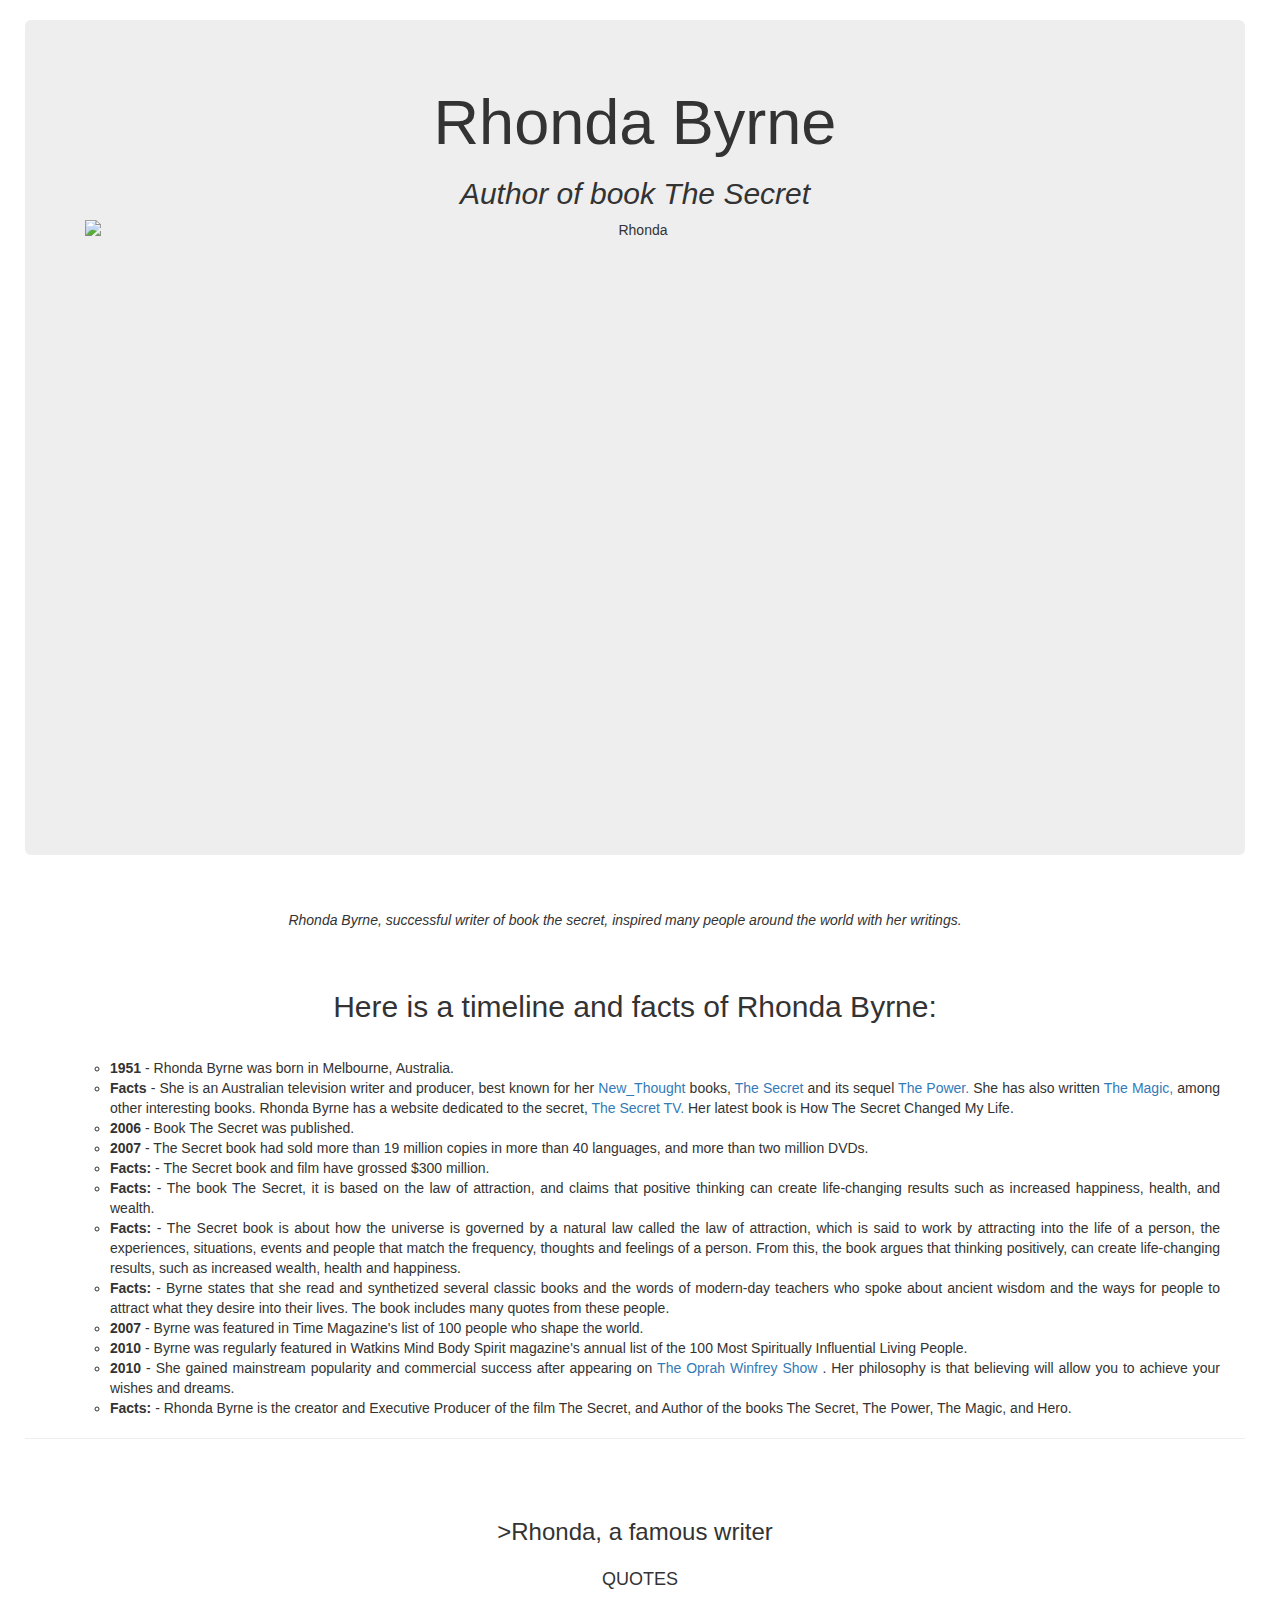
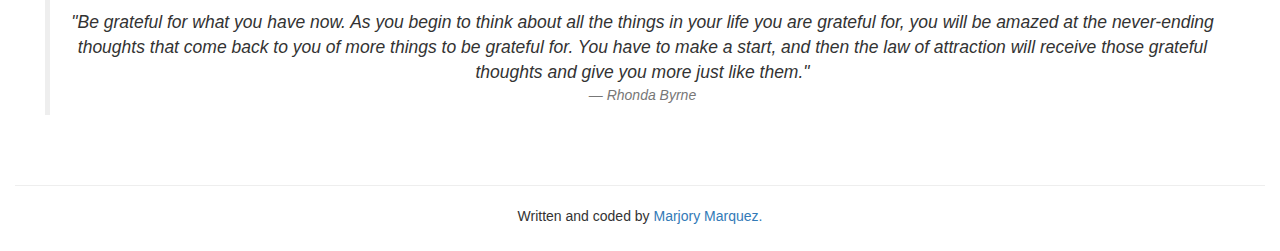
==== index.html @ dea90341 "Add files via upload" ====
<!DOCTYPE html>
<html lang="en">
	<head>
		<title> Tribute</title>
		<meta charset="utf-8">
  <meta name="viewport" content="width=device-width, initial-scale=1">
  <!--External CSS-->
  <link rel="stylesheet" href="https://www.w3schools.com/w3css/4/w3.css">
  <link rel="stylesheet" href="https://maxcdn.bootstrapcdn.com/bootstrap/3.3.7/css/bootstrap.min.css">
  <script src="https://ajax.googleapis.com/ajax/libs/jquery/3.3.1/jquery.min.js"></script>
  <script src="https://maxcdn.bootstrapcdn.com/bootstrap/3.3.7/js/bootstrap.min.js"></script>

		<!-- Always force latest IE rendering engine (even in intranet) & Chrome Frame
		Remove this if you use the .htaccess -->
		<meta http-equiv="X-UA-Compatible" content="IE=edge,chrome=1">
		
		<!--Margin for each side-->
<style>
	div {
	margin-top: 5px;
    margin-bottom: 15px;
    margin-right: 25px;
    margin-left: 5px;
	}
</style>

<!--List-style-position property-->

<style>
ul .b {
list-style-position: inside;
}
</style>
<!--End-->

<div class="container-fluid">
    <div class="row">
      <div class="col-xs-12">
      
      <!--Jumbotron and Page Header-->
      
<div class="jumbotron text-center">
<h1 class="text-center">Rhonda Byrne</h1>
  <h2 class="text-center"><em>Author of book The Secret</em></h2>
<img class="img-responsive" src="https://iamfearlesssoul.com/wp-content/uploads/2016/08/The-Secret-Rhonda-Byrne_1-759x500.jpg" alt="Rhonda"width="1500" height="800">
</div>
  <br>
  <body>
<div class="caption text-center"><div class="caption text-center"><i>Rhonda Byrne, successful writer of book the secret, inspired many people around the world with her writings. 
</i></div>
<br>
  <div class="row">
 </div>
<h2> Here is a timeline and facts of Rhonda Byrne:</h2>
	<br>
  <div class="text-justify">
  <ul class="b">
 	<ul>
 <li><strong>1951</strong> - Rhonda Byrne was born in Melbourne, Australia.
	</li>
<li><strong>Facts</strong> - She is an Australian television writer and producer, best known for her <a href="https://en.wikipedia.org/wiki/New_Thought"> New_Thought </a> books, <a href="https://en.wikipedia.org/wiki/The_Secret_%28book%29"> The Secret </a> and its sequel <a href="https://en.wikipedia.org/wiki/The_Power_%28book%29"> The Power. </a> She has also written <a href="https://en.wikipedia.org/wiki/The_Magic_%28book%29"> The Magic, </a> among other interesting books. Rhonda Byrne has a website dedicated to the secret, <a href="https://www.thesecret.tv/"> The Secret TV.</a> Her latest book is How The Secret Changed My Life.
	</li>
<li><strong>2006</strong> - Book The Secret was published.
	</li>
<li><strong>2007</strong> - The Secret book had sold more than 19 million copies in more than 40 languages, and more than two million DVDs.
	</li>
<li><strong>Facts:</strong> - The Secret book and film have grossed $300 million.
	</li>
<li><strong>Facts:</strong> - The book The Secret, it is based on the law of attraction, and claims that positive thinking can create life-changing results such as increased happiness, health, and wealth. 
	</li>
<li><strong>Facts:</strong> - The Secret book is about how the universe is governed by a natural law called the law of attraction, which is said to work by attracting into the life of a person, the experiences, situations, events and people that match the frequency, thoughts and feelings of a person. From this, the book argues that thinking positively, can create life-changing results, such as increased wealth, health and happiness. 
	</li>
<li><strong>Facts:</strong> - Byrne states that she read and synthetized several classic books and the words of modern-day teachers who spoke about ancient wisdom and the ways for people to attract what they desire into their lives. The book includes many quotes from these people. </li>
<li><strong>2007</strong> - Byrne was featured in Time Magazine's list of 100 people who shape the world.  
	</li>      
<li><strong>2010</strong> - Byrne was regularly featured in Watkins Mind Body Spirit magazine's annual list of the 100 Most Spiritually Influential Living People.
	</li>      
<li><strong>2010</strong> - She gained mainstream popularity and commercial success after appearing on <a href="https://en.wikipedia.org/wiki/The_Oprah_Winfrey_Show"> The Oprah Winfrey Show </a>. Her philosophy is that believing will allow you to achieve your wishes and dreams.
	</li>        
<li><strong>Facts: </strong> - Rhonda Byrne is the creator and Executive Producer of the film The Secret, and Author of the books The Secret, The Power, The Magic, and Hero.
	</li>
    </ul>
    </div>
    </body>
	<hr>
	<br>
	<br>

<!--Blockquote -quotations-->

<p><h3>>Rhonda, a famous writer</h3></p>
<div class="col-sm-12">
<h4>QUOTES</h4>
<blockquote>
            <i>"Be grateful for what you have now. As you begin to think about all the things in your life you are grateful for, you will be amazed at the never-ending thoughts that come back to you of more things to be grateful for. You have to make a start, and then the law of attraction will receive those grateful thoughts and give you more just like them."
</i>
            <footer><cite>Rhonda Byrne</cite></footer>
          </blockquote>
        </div>
      </div>
    </div> 
  </div>
  <footer class="text-center">
    <hr>
    <p>Written and coded by <a href="https://www.freecodecamp.com/marjory00" target="_blank">Marjory Marquez.</a></p>
  </footer>  
</div> 
</head>
</html>
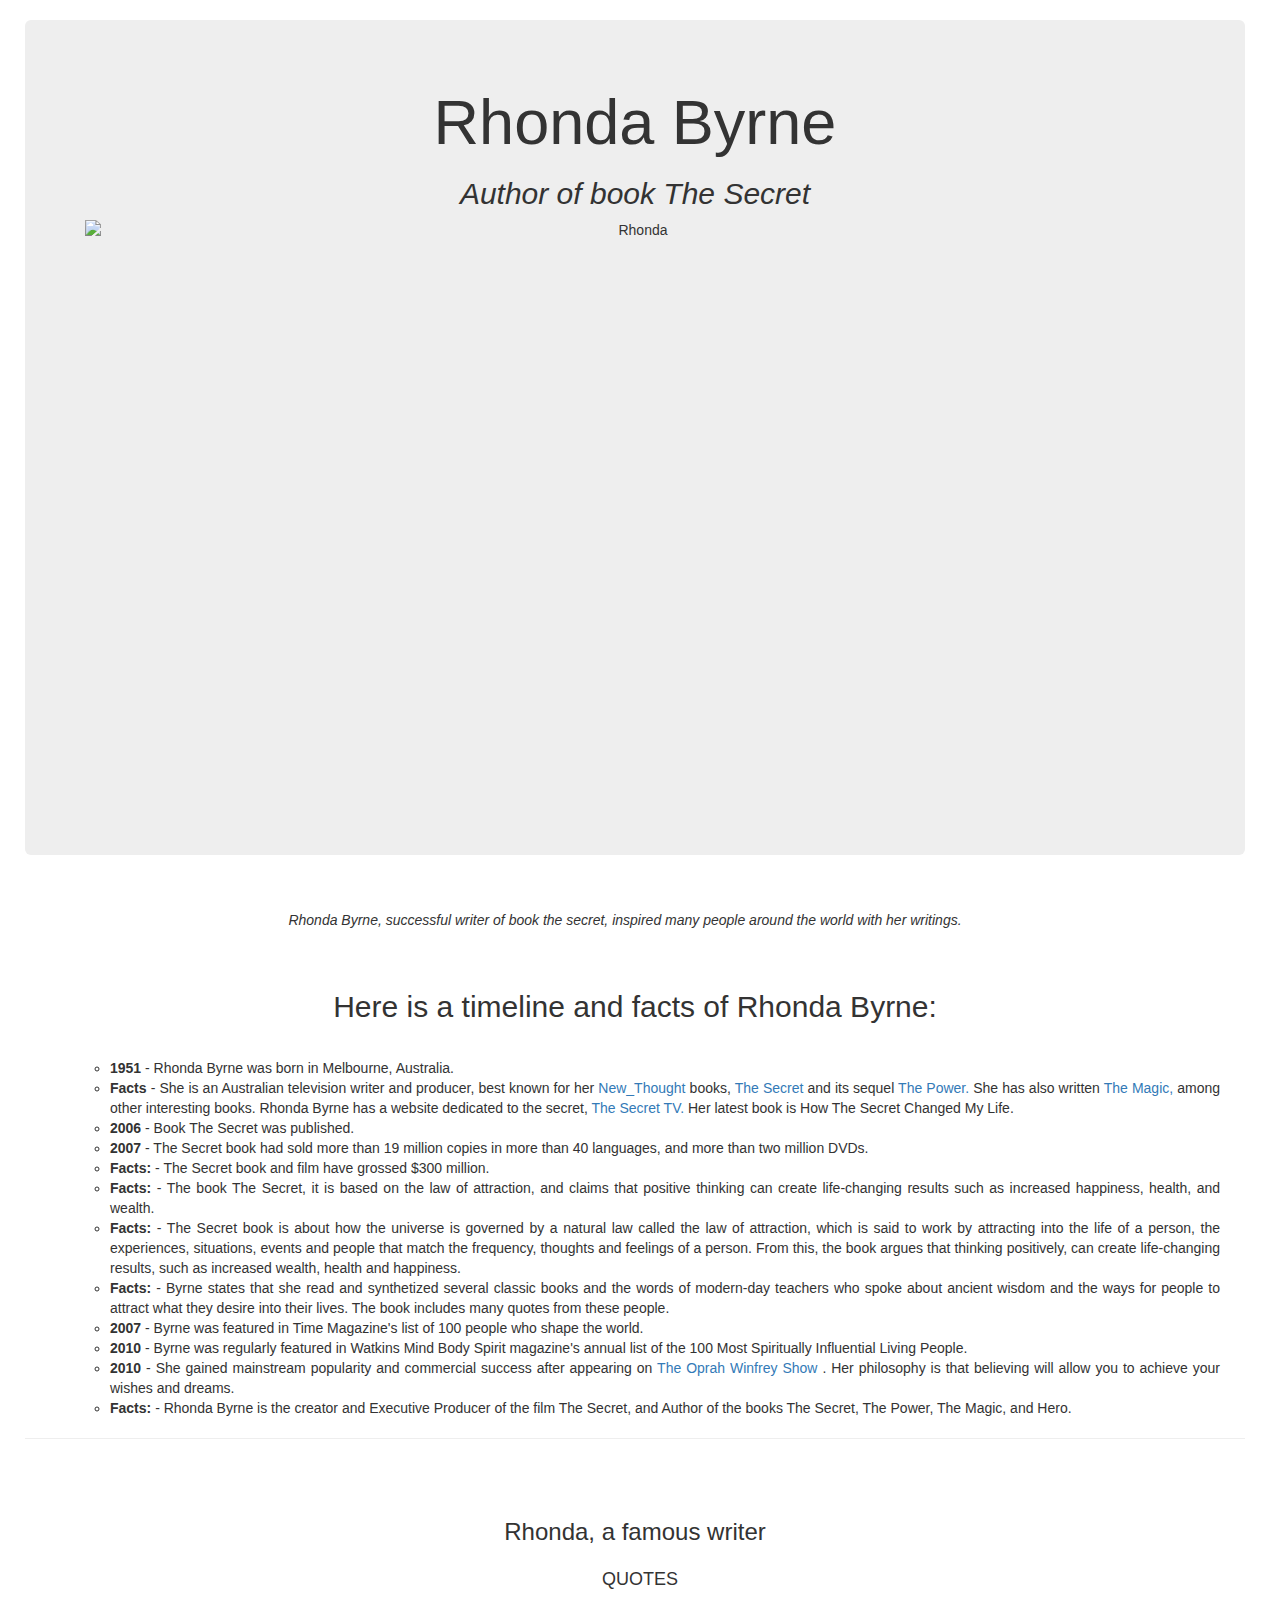
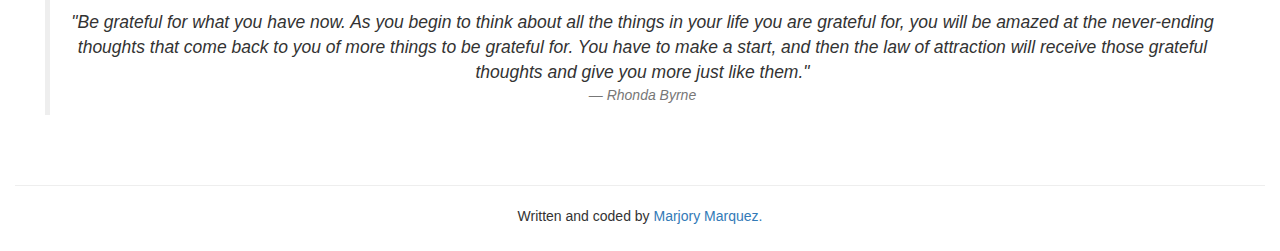
==== commit d550de2a: "Updated" ====
--- a/index.html
+++ b/index.html
@@ -89,7 +89,7 @@
 
 <!--Blockquote -quotations-->
 
-<p><h3>>Rhonda, a famous writer</h3></p>
+<p><h3>Rhonda, a famous writer</h3></p>
 <div class="col-sm-12">
 <h4>QUOTES</h4>
 <blockquote>
